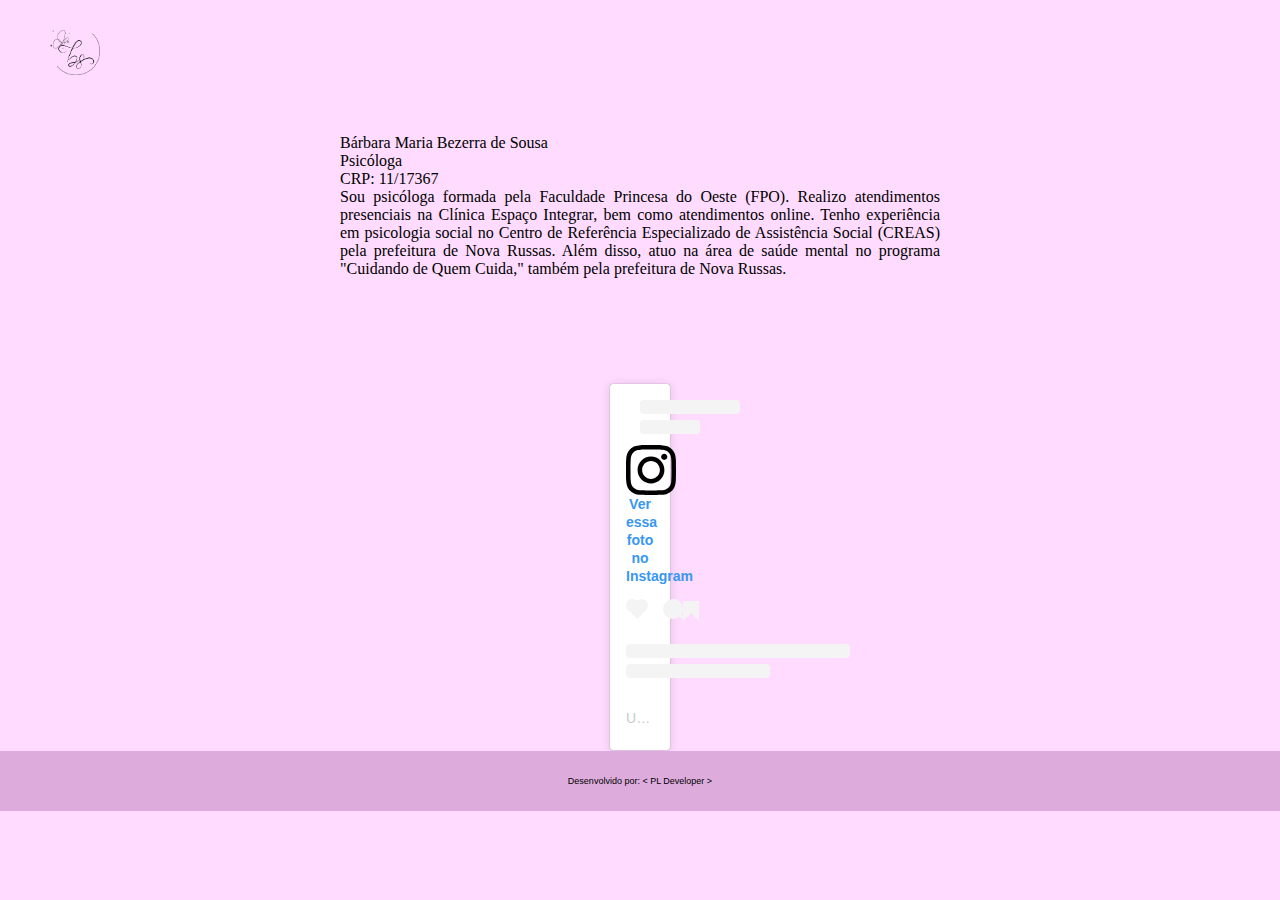
==== link-bio/sobre-mim.html @ 62963913 "Projeto link-bio finalizado" ====
<!DOCTYPE html>
<html lang="pt-br">
<head>
    <meta charset="UTF-8">
    <meta name="viewport" content="width=device-width, initial-scale=1.0">
    <title>Sobre mim </title>
    <link rel="shortcut icon" href="midia/favicon.ico" type="image/x-icon">
    <link rel="stylesheet" href="style.css">
</head>
<body>
    <header>
            <img class="logo" src="midia/ÍCONE PRETO SEM FUNDO.png" alt="">
            <br>
    </header>

    <main>
        <div class="texto">
            <p class="sobre">Bárbara Maria Bezerra de Sousa
                <br>
                Psicóloga
                <br>
                CRP: 11/17367
                <br>
                Sou psicóloga formada pela Faculdade Princesa do Oeste (FPO). Realizo atendimentos presenciais na Clínica Espaço Integrar, bem como atendimentos online. Tenho experiência em psicologia social no Centro de Referência Especializado de Assistência Social (CREAS) pela prefeitura de Nova Russas. Além disso, atuo na área de saúde mental no programa "Cuidando de Quem Cuida," também pela prefeitura de Nova Russas. </p>
        </div>
        <div id="insta">
            <blockquote class="instagram-media" data-instgrm-permalink="https://www.instagram.com/p/CXelmxePnQ_/?utm_source=ig_embed&amp;utm_campaign=loading" data-instgrm-version="14" style=" background:#FFF; border:0; border-radius:3px; box-shadow:0 0 1px 0 rgba(0,0,0,0.5),0 1px 10px 0 rgba(0,0,0,0.15); margin: 1px; max-width:60px; min-width:60px; padding:0; width:99.375%; width:-webkit-calc(100% - 2px); width:calc(100% - 2px);"><div style="padding:16px;"> <a href="https://www.instagram.com/p/CXelmxePnQ_/?utm_source=ig_embed&amp;utm_campaign=loading" style=" background:#FFFFFF; line-height:0; padding:0 0; text-align:center; text-decoration:none; width:100%;" target="_blank"> <div style=" display: flex; flex-direction: row; align-items: center;"> <div style="background-color: #F4F4F4; border-radius: 50%; flex-grow: 0; height: 30px; margin-right: 14px; width: 40px;"></div> <div style="display: flex; flex-direction: column; flex-grow: 1; justify-content: center;"> <div style=" background-color: #F4F4F4; border-radius: 4px; flex-grow: 0; height: 14px; margin-bottom: 6px; width: 100px;"></div> <div style=" background-color: #F4F4F4; border-radius: 4px; flex-grow: 0; height: 14px; width: 60px;"></div></div></div><div style="padding: 19% 0;"></div> <div style="display:block; height:30px; margin:0 auto 12px; width:50px;"><svg width="50px" height="50px" viewBox="0 0 60 60" version="1.1" xmlns="https://www.w3.org/2000/svg" xmlns:xlink="https://www.w3.org/1999/xlink"><g stroke="none" stroke-width="1" fill="none" fill-rule="evenodd"><g transform="translate(-511.000000, -20.000000)" fill="#000000"><g><path d="M556.869,30.41 C554.814,30.41 553.148,32.076 553.148,34.131 C553.148,36.186 554.814,37.852 556.869,37.852 C558.924,37.852 560.59,36.186 560.59,34.131 C560.59,32.076 558.924,30.41 556.869,30.41 M541,60.657 C535.114,60.657 530.342,55.887 530.342,50 C530.342,44.114 535.114,39.342 541,39.342 C546.887,39.342 551.658,44.114 551.658,50 C551.658,55.887 546.887,60.657 541,60.657 M541,33.886 C532.1,33.886 524.886,41.1 524.886,50 C524.886,58.899 532.1,66.113 541,66.113 C549.9,66.113 557.115,58.899 557.115,50 C557.115,41.1 549.9,33.886 541,33.886 M565.378,62.101 C565.244,65.022 564.756,66.606 564.346,67.663 C563.803,69.06 563.154,70.057 562.106,71.106 C561.058,72.155 560.06,72.803 558.662,73.347 C557.607,73.757 556.021,74.244 553.102,74.378 C549.944,74.521 548.997,74.552 541,74.552 C533.003,74.552 532.056,74.521 528.898,74.378 C525.979,74.244 524.393,73.757 523.338,73.347 C521.94,72.803 520.942,72.155 519.894,71.106 C518.846,70.057 518.197,69.06 517.654,67.663 C517.244,66.606 516.755,65.022 516.623,62.101 C516.479,58.943 516.448,57.996 516.448,50 C516.448,42.003 516.479,41.056 516.623,37.899 C516.755,34.978 517.244,33.391 517.654,32.338 C518.197,30.938 518.846,29.942 519.894,28.894 C520.942,27.846 521.94,27.196 523.338,26.654 C524.393,26.244 525.979,25.756 528.898,25.623 C532.057,25.479 533.004,25.448 541,25.448 C548.997,25.448 549.943,25.479 553.102,25.623 C556.021,25.756 557.607,26.244 558.662,26.654 C560.06,27.196 561.058,27.846 562.106,28.894 C563.154,29.942 563.803,30.938 564.346,32.338 C564.756,33.391 565.244,34.978 565.378,37.899 C565.522,41.056 565.552,42.003 565.552,50 C565.552,57.996 565.522,58.943 565.378,62.101 M570.82,37.631 C570.674,34.438 570.167,32.258 569.425,30.349 C568.659,28.377 567.633,26.702 565.965,25.035 C564.297,23.368 562.623,22.342 560.652,21.575 C558.743,20.834 556.562,20.326 553.369,20.18 C550.169,20.033 549.148,20 541,20 C532.853,20 531.831,20.033 528.631,20.18 C525.438,20.326 523.257,20.834 521.349,21.575 C519.376,22.342 517.703,23.368 516.035,25.035 C514.368,26.702 513.342,28.377 512.574,30.349 C511.834,32.258 511.326,34.438 511.181,37.631 C511.035,40.831 511,41.851 511,50 C511,58.147 511.035,59.17 511.181,62.369 C511.326,65.562 511.834,67.743 512.574,69.651 C513.342,71.625 514.368,73.296 516.035,74.965 C517.703,76.634 519.376,77.658 521.349,78.425 C523.257,79.167 525.438,79.673 528.631,79.82 C531.831,79.965 532.853,80.001 541,80.001 C549.148,80.001 550.169,79.965 553.369,79.82 C556.562,79.673 558.743,79.167 560.652,78.425 C562.623,77.658 564.297,76.634 565.965,74.965 C567.633,73.296 568.659,71.625 569.425,69.651 C570.167,67.743 570.674,65.562 570.82,62.369 C570.966,59.17 571,58.147 571,50 C571,41.851 570.966,40.831 570.82,37.631"></path></g></g></g></svg></div><div style="padding-top: 8px;"> <div style=" color:#3897f0; font-family:Arial,sans-serif; font-size:14px; font-style:normal; font-weight:550; line-height:18px;">Ver essa foto no Instagram</div></div><div style="padding: 12.5% 0;"></div> <div style="display: flex; flex-direction: row; margin-bottom: 14px; align-items: center;"><div> <div style="background-color: #F4F4F4; border-radius: 50%; height: 12.5px; width: 12.5px; transform: translateX(0px) translateY(7px);"></div> <div style="background-color: #F4F4F4; height: 12.5px; transform: rotate(-45deg) translateX(3px) translateY(1px); width: 12.5px; flex-grow: 0; margin-right: 14px; margin-left: 2px;"></div> <div style="background-color: #F4F4F4; border-radius: 50%; height: 12.5px; width: 12.5px; transform: translateX(9px) translateY(-18px);"></div></div><div style="margin-left: 8px;"> <div style=" background-color: #F4F4F4; border-radius: 50%; flex-grow: 0; height: 20px; width: 20px;"></div> <div style=" width: 0; height: 0; border-top: 2px solid transparent; border-left: 6px solid #f4f4f4; border-bottom: 2px solid transparent; transform: translateX(16px) translateY(-4px) rotate(30deg)"></div></div><div style="margin-left: auto;"> <div style=" width: 0px; border-top: 8px solid #F4F4F4; border-right: 8px solid transparent; transform: translateY(16px);"></div> <div style=" background-color: #F4F4F4; flex-grow: 0; height: 12px; width: 16px; transform: translateY(-4px);"></div> <div style=" width: 0; height: 0; border-top: 8px solid #F4F4F4; border-left: 8px solid transparent; transform: translateY(-4px) translateX(8px);"></div></div></div> <div style="display: flex; flex-direction: column; flex-grow: 1; justify-content: center; margin-bottom: 24px;"> <div style=" background-color: #F4F4F4; border-radius: 4px; flex-grow: 0; height: 14px; margin-bottom: 6px; width: 224px;"></div> <div style=" background-color: #F4F4F4; border-radius: 4px; flex-grow: 0; height: 14px; width: 144px;"></div></div></a><p style=" color:#c9c8cd; font-family:Arial,sans-serif; font-size:14px; line-height:17px; margin-bottom:0; margin-top:8px; overflow:hidden; padding:8px 0 7px; text-align:center; text-overflow:ellipsis; white-space:nowrap;"><a href="https://www.instagram.com/p/CXelmxePnQ_/?utm_source=ig_embed&amp;utm_campaign=loading" style=" color:#c9c8cd; font-family:Arial,sans-serif; font-size:14px; font-style:normal; font-weight:normal; line-height:17px; text-decoration:none;" target="_blank">Uma publicação compartilhada por Bárbara Maria Bezerra de Sousa (@psibarbarasousa)</a></p></div></blockquote> <script async src="//www.instagram.com/embed.js"></script>
        </div>
    </main>
    <footer>
        <a href="https://www.linkedin.com/in/pedro-lima-1893a215a/" target="_blank">
            <button class="rodape">Desenvolvido por: < PL Developer ></button>
        </a>
</footer>
</body>
</html>
---- link-bio/style.css ----
/* BODY */
body{
    background-color: #ffdcff;
    margin: 0;
    padding: 0;
    box-sizing: border-box;
}
.banner{
    background: #ddacdd;
    height:100px ;
}
.perfil{
    text-align: center;
}
.foto{
    width: 80px;
    border:3px solid #ddacdd ;
    border-radius: 50%;
}
.email{
    width: 20px;
}
.insta{
    width: 20px;
}
main{
    text-align: center;
}
button{
    border: 2px;
    background: #ddacdd;
    width: 50%;
    height: 60px;
}
footer{
    background: #ddacdd;
    text-align: center;
}
.rodape{
    font-size: 9px;
}
/*sOBRE MIM*/
.logo{
    width: 50px;
    margin-top: 30px;
    margin-left: 50px;
}
main{
    margin-top: 50px;
}
#insta{
    margin-top: 100px;
    display: flex;
    justify-content: center ;
}
.sobre{
    text-align: justify;
    margin: 5px;
    width: 600px;
}
.texto{
    display: flex;
    justify-content: center;
}
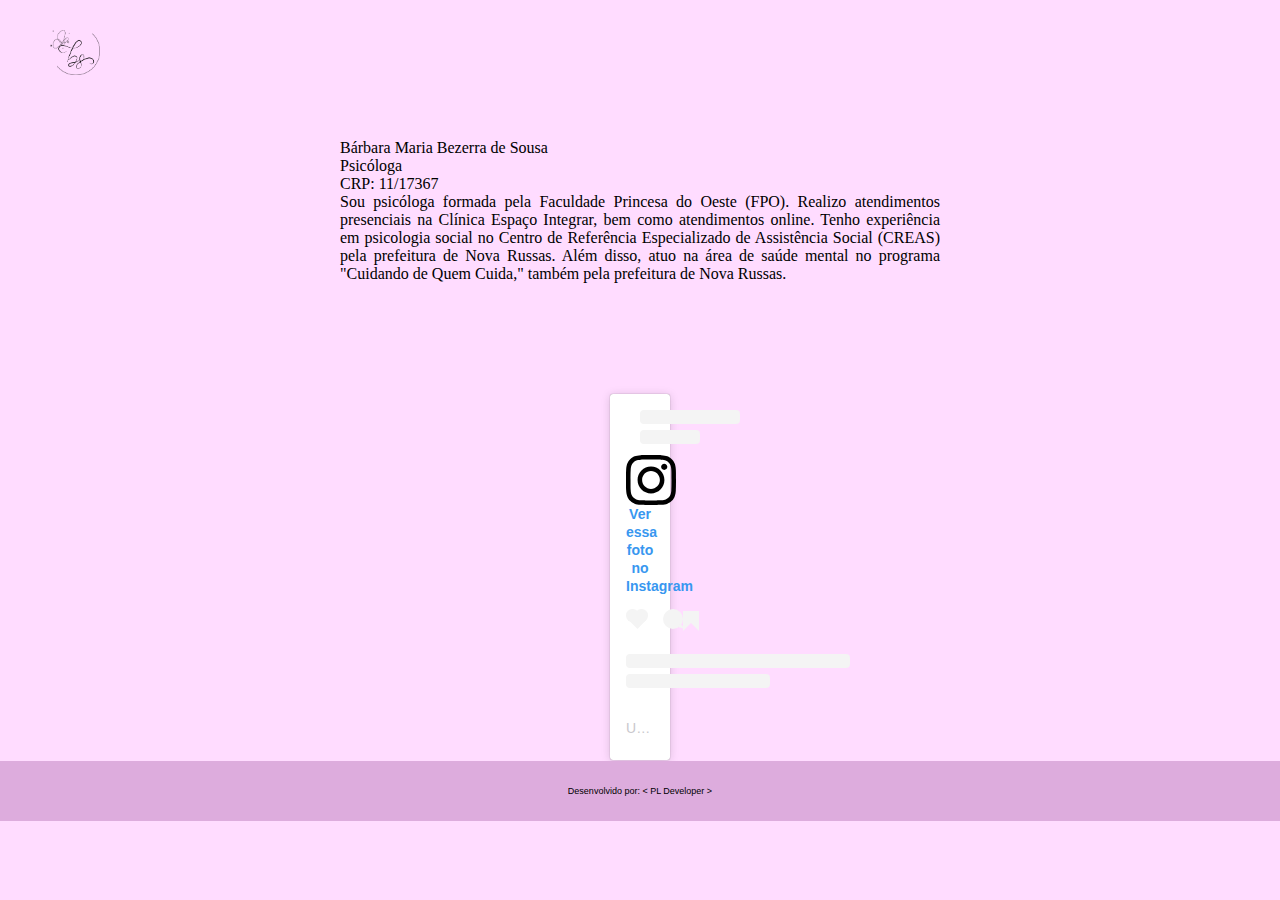
==== commit 041f0d93: "atualização do dia 20/05/2024" ====
--- a/link-bio/sobre-mim.html
+++ b/link-bio/sobre-mim.html
@@ -9,7 +9,7 @@
 </head>
 <body>
     <header>
-            <img class="logo" src="midia/ÍCONE PRETO SEM FUNDO.png" alt="">
+            <img class="logo" src="midia/logo.png" alt="">
             <br>
     </header>
 
--- a/link-bio/style.css
+++ b/link-bio/style.css
@@ -4,6 +4,10 @@
     margin: 0;
     padding: 0;
     box-sizing: border-box;
+}
+a{
+    text-decoration: none;
+    color: black;
 }
 .banner{
     background: #ddacdd;
@@ -55,8 +59,10 @@
 }
 .sobre{
     text-align: justify;
-    margin: 5px;
+    margin: 10px;
     width: 600px;
+    padding-left: 5px;
+    padding-right: 5px;
 }
 .texto{
     display: flex;
